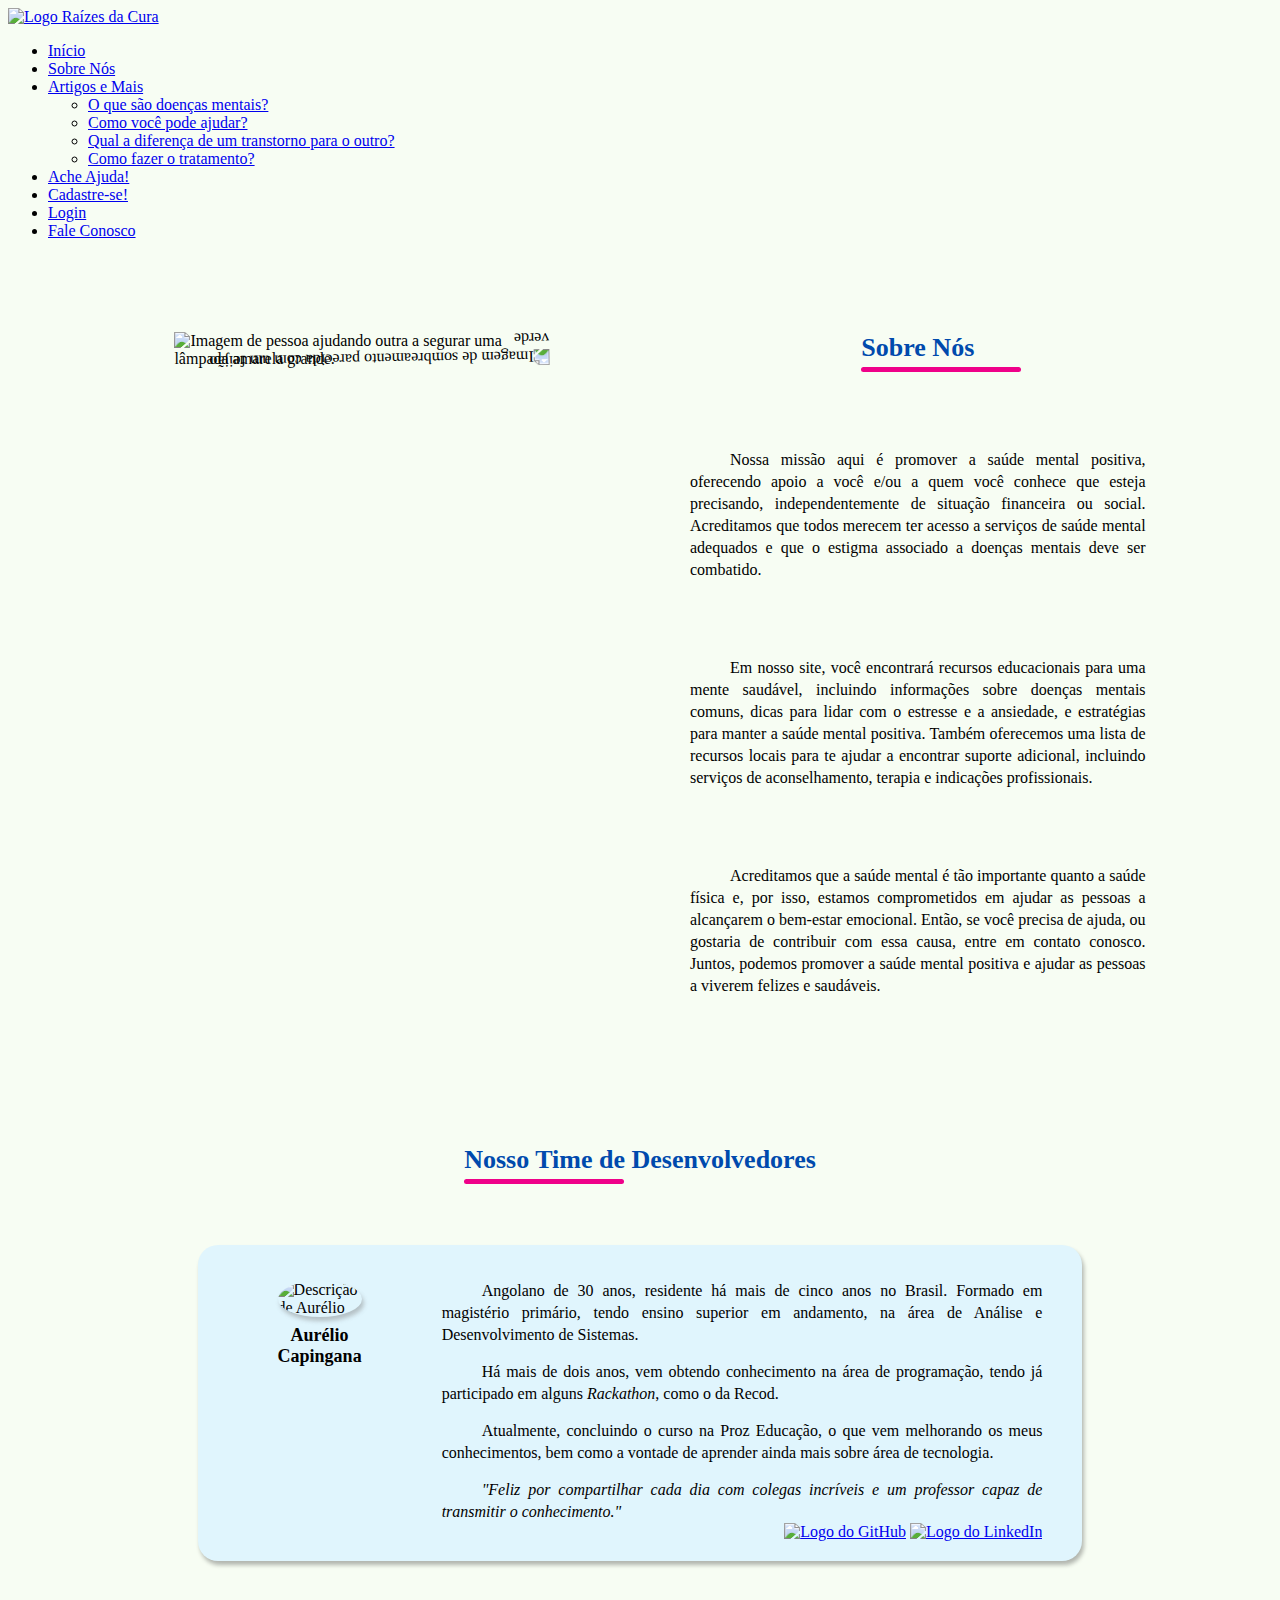
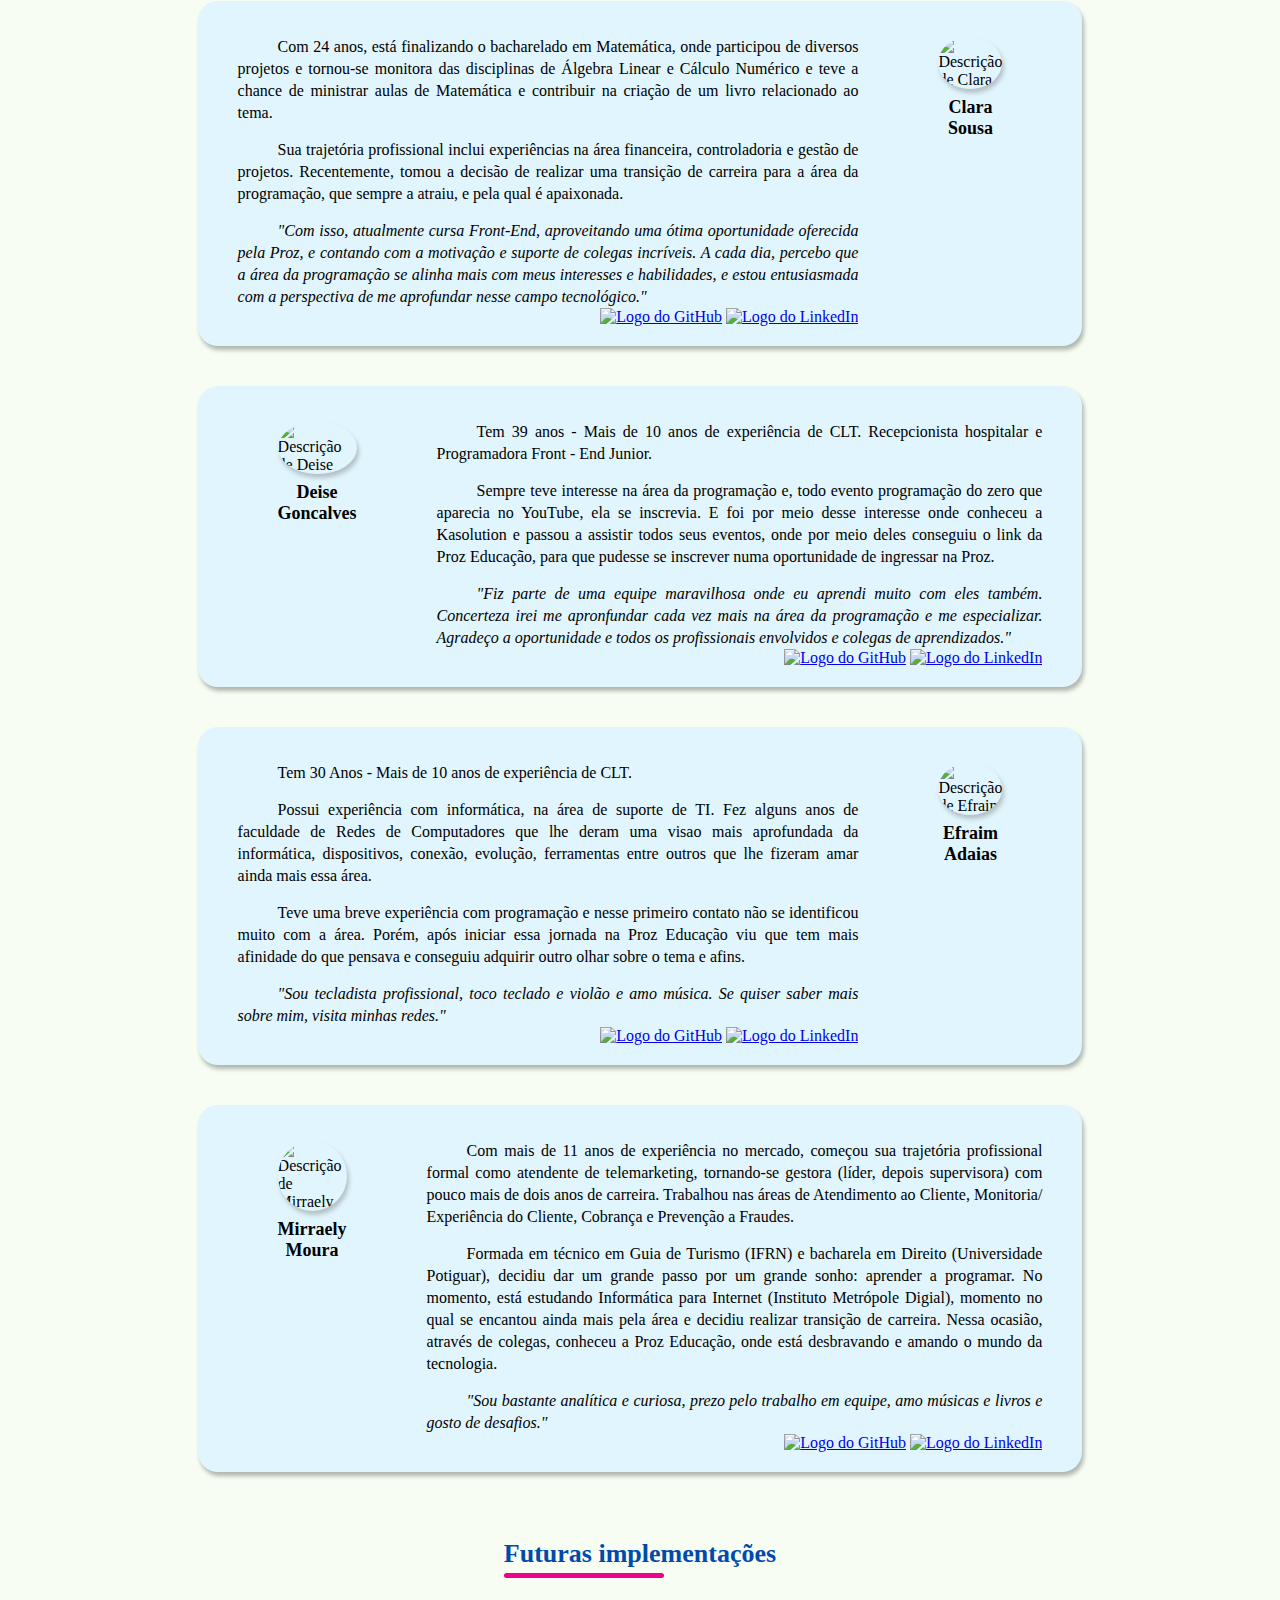
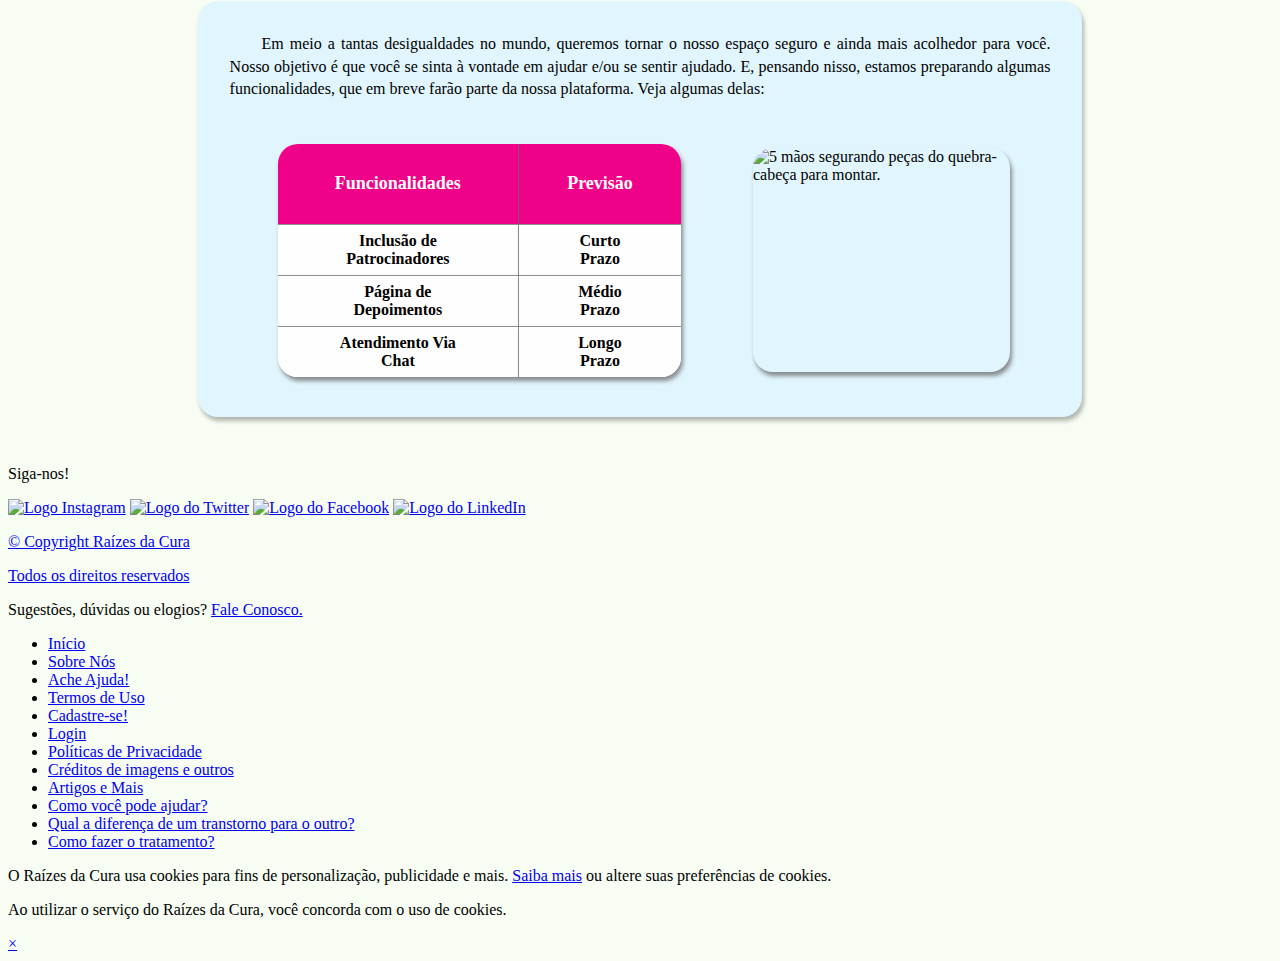
==== html/sobre-nos.html @ 7f6eb5e5 "Ajustes iniciais na página Sobre" ====
<!DOCTYPE html>
<html lang="pt-br">

<head>
    <meta charset="UTF-8">
    <meta http-equiv="X-UA-Compatible" content="IE=edge">
    <meta name="viewport" content="width=device-width, initial-scale=1.0">
    <link rel="shortcut icon" href="../imagens/Icones-2/favicon.ico" type="image/x-icon" />
    <!-- Arquivo de reset de estilos dos navegadores -->
    <link rel="stylesheet" href="../estilos/reset.css">
    <!-- CSS do menu e rodapé -->
    <link rel="stylesheet" href="../estilos/menu-e-rodape.css">
    <!-- Google Fontes utilizado para o menu e rodapé -->
    <link rel="preconnect" href="https://fonts.googleapis.com">
    <link rel="preconnect" href="https://fonts.gstatic.com" crossorigin>
    <link href="https://fonts.googleapis.com/css2?family=Open+Sans:wght@500&display=swap" rel="stylesheet">
    <!-- Importando FontAwesome -->
    <link rel="stylesheet" href="https://cdnjs.cloudflare.com/ajax/libs/font-awesome/6.4.0/css/all.min.css"
        integrity="sha512-iecdLmaskl7CVkqkXNQ/ZH/XLlvWZOJyj7Yy7tcenmpD1ypASozpmT/E0iPtmFIB46ZmdtAc9eNBvH0H/ZpiBw=="
        crossorigin="anonymous" referrerpolicy="no-referrer" />
    <!-- Estilizando a página Sobre -->
    <link rel="stylesheet" href="../estilos/sobre.css">
    <!-- JS de cookies -->
    <script src="../scripts/cookies.js" type="text/javascript" defer></script>
    <!-- JS do menu -->
    <script src="../scripts/menu.js" type="text/javascript" defer></script>
    <title>Raízes da Cura - Sobre Nós</title>
</head>

<body>
    <header>
        <a href="#" class="icone-menu">
            <i class="fa-solid fa-bars fa-xl"></i>
        </a>
        <nav class="menu">
            <div class="logo">
                <a href="../index.html">
                    <img src="../imagens/logo-horizontal.png" alt="Logo Raízes da Cura">
                </a>
            </div>
            <ul class="opcoes-menu">
                <li><a href="../index.html">Início</a></li>
                <li><a href="sobre-nos.html" class="ativo">Sobre Nós</a></li>
                <li><a href="#" class="submenu-artigos">Artigos e Mais <i
                            class="fa-solid fa-chevron-down fa-2xs"></i></a>
                    <ul class="opcoes-submenu">
                        <li><a href="../html/artigos-e-mais.html">O que são doenças mentais?</a></li>
                        <li><a href="../html/submenu/ajuda.html">Como você pode ajudar?</a></li>
                        <li><a href="../html/submenu/diferenca.html">Qual a diferença de um transtorno para o outro?</a>
                        </li>
                        <li><a href="../html/submenu/tratar.html">Como fazer o tratamento?</a></li>
                    </ul>
                </li>
                <li><a href="ache-ajuda.html">Ache Ajuda!</a></li>
                <li><a href="cadastre-se.html">Cadastre-se!</a></li>
                <li><a href="login.html">Login</a></li>
                <li><a href="fale-conosco.html">Fale Conosco</a></li>
            </ul>
        </nav>
    </header>

    <main>
        <section class="sessao-sobre">
            <div>
                <figure class="imagem-fundo">
                    <img src="../imagens/sobre/sobre-area-verde.svg"
                        alt="Imagem de sombreamento parecida com um feijão verde" class="feijao-verde">
                    <img src="../imagens/sobre/sobre.svg"
                        alt="Imagem de pessoa ajudando outra a segurar uma lâmpada amarela grande.">
                </figure>
            </div>
            <section class="desenvolvedores">
                <h1 class="titulo">
                    <span class="titulo-linha">Sobre Nós</span>
                </h1>

                <p> Nossa missão aqui é promover a saúde mental positiva, oferecendo apoio a você e/ou a quem você
                    conhece que
                    esteja precisando, independentemente de situação financeira ou social. Acreditamos que todos merecem
                    ter
                    acesso a serviços de saúde mental adequados e que o estigma associado a doenças mentais deve ser
                    combatido.
                </p>
                <p> Em nosso site, você encontrará recursos educacionais para uma mente saudável, incluindo informações
                    sobre doenças mentais comuns, dicas para lidar com o estresse e a ansiedade, e estratégias para
                    manter a saúde mental positiva. Também oferecemos uma lista de recursos locais para te ajudar a
                    encontrar
                    suporte adicional, incluindo serviços de aconselhamento, terapia e indicações profissionais.
                </p>
                <p> Acreditamos que a saúde mental é tão importante quanto a saúde física e, por isso, estamos
                    comprometidos em
                    ajudar as pessoas a alcançarem o bem-estar emocional. Então, se você precisa de ajuda, ou gostaria
                    de contribuir
                    com essa causa, entre em contato conosco. Juntos, podemos promover a saúde mental positiva e
                    ajudar as pessoas a viverem felizes e saudáveis.
                </p>
            </section>
        </section>
        <section class="desenvolvedores">
            <h1 class="titulo">
                <span class="titulo-linha"> Nosso Time de Desenvolvedores</span>
            </h1>
            <article>
                <figure class="imagem-desenvolvedor">
                    <img src="../imagens/desenvolvedores/aurelio.jpeg" alt="Descrição de Aurélio">
                    <figcaption>Aurélio Capingana</figcaption>
                </figure>
                <section>
                    <div class="descricao-desenvolvedor">
                        <p>
                            Angolano de 30 anos, residente há mais de cinco anos no Brasil.
                            Formado em magistério primário,
                            tendo ensino superior em andamento, na área de Análise e Desenvolvimento de Sistemas. </p>
                        <p>
                            Há mais de dois anos, vem obtendo conhecimento na área de programação,
                            tendo já participado em alguns <em>Rackathon</em>, como o da Recod.
                        </p>
                        <p>
                            Atualmente, concluindo o curso na Proz Educação, o que vem melhorando os
                            meus conhecimentos, bem como a vontade de aprender ainda mais sobre área de tecnologia.
                        </p>
                        <p class="citacao">
                            "Feliz por compartilhar cada dia com colegas incríveis e um professor capaz de transmitir o
                            conhecimento."
                        </p>
                    </div>
                    <span>
                        <div class="redes-desenvolvedores">
                            <a href="https://github.com/aureliocapingana01" target="_blank"><img
                                    src="../imagens/desenvolvedores/github.svg" alt="Logo do GitHub"></a>
                            <a href="https://www.linkedin.com/in/aur%C3%A9lio-capingana/" target="_blank"><img
                                    src="../imagens/desenvolvedores/linkedin.svg" alt="Logo do LinkedIn"></a>
                        </div>
                    </span>
                </section>
            </article>
            <article>
                <figure class="imagem-desenvolvedor">
                    <img src="../imagens/desenvolvedores/clara.jpeg" alt="Descrição de Clara">
                    <figcaption>Clara Sousa</figcaption>
                </figure>
                <section>
                    <div>
                        <p>
                            Com 24 anos, está finalizando o bacharelado em Matemática,
                            onde participou de diversos projetos e tornou-se
                            monitora das disciplinas de Álgebra Linear e Cálculo Numérico e
                            teve a chance de ministrar aulas de Matemática e
                            contribuir na criação de um livro relacionado ao tema.
                        <p>
                            Sua trajetória profissional inclui experiências na área financeira, controladoria e gestão
                            de
                            projetos.
                            Recentemente, tomou a decisão de realizar uma transição de carreira para a área da
                            programação,
                            que sempre a atraiu, e pela qual é apaixonada.
                        </p>
                        <p class="citacao">"Com isso, atualmente cursa Front-End, aproveitando uma ótima oportunidade
                            oferecida pela Proz,
                            e contando com a motivação e suporte de colegas incríveis.
                            A cada dia, percebo que a área da programação se alinha mais com meus interesses e
                            habilidades,
                            e estou entusiasmada com a perspectiva de me aprofundar nesse campo tecnológico."
                        </p>
                    </div>
                    <span>
                        <div class="redes-desenvolvedores">
                            <a href="https://github.com/clarasousamath" target="_blank"><img
                                    src="../imagens/desenvolvedores/github.svg" alt="Logo do GitHub"></a>
                            <a href="https://www.linkedin.com/in/clara-de-sousa-var%C3%A3o-bb36671a7/"
                                target="_blank"><img src="../imagens/desenvolvedores/linkedin.svg"
                                    alt="Logo do LinkedIn"></a>
                        </div>
                    </span>
                </section>
            </article>
            <article>
                <figure class="imagem-desenvolvedor">
                    <img src="../imagens/desenvolvedores/deise.jpeg" alt="Descrição de Deise">
                    <figcaption>Deise Goncalves</figcaption>
                </figure>
                <section>
                    <div>
                        <p>
                            Tem 39 anos - Mais de 10 anos de experiência de CLT.
                            Recepcionista hospitalar e Programadora Front - End Junior.
                        </p>
                        <p>
                            Sempre teve interesse na área da programação e,
                            todo evento programação do zero que aparecia no YouTube, ela se inscrevia.
                            E foi por meio desse interesse onde conheceu a Kasolution
                            e passou a assistir todos seus eventos,
                            onde por meio deles conseguiu o link da Proz Educação,
                            para que pudesse se inscrever numa oportunidade de ingressar na Proz.
                        </p>
                        <p class="citacao">
                            "Fiz parte de uma equipe maravilhosa onde eu aprendi muito com eles também.
                            Concerteza irei me apronfundar cada vez mais na área da programação e me especializar.
                            Agradeço a oportunidade e todos os profissionais envolvidos e colegas de aprendizados."
                        </p>
                    </div>
                    <span>
                        <div class="redes-desenvolvedores">
                            <a href="https://github.com/Deisegoncalves" target="_blank"><img
                                    src="../imagens/desenvolvedores/github.svg" alt="Logo do GitHub"></a>
                            <a href="https://www.linkedin.com/in/deise-goncalves-31b468249/" target="_blank"><img
                                    src="../imagens/desenvolvedores/linkedin.svg" alt="Logo do LinkedIn"></a>
                        </div>
                    </span>
                </section>
            </article>
            <article>
                <figure class="imagem-desenvolvedor">
                    <img src="../imagens/desenvolvedores/efraim.png" alt="Descrição de Efraim">
                    <figcaption>Efraim Adaias</figcaption>
                </figure>
                <section>
                    <div>
                        <p>
                            Tem 30 Anos - Mais de 10 anos de experiência de CLT.
                        </p>
                        <p>
                            Possui experiência com informática, na área de suporte de TI.
                            Fez alguns anos de faculdade de Redes de Computadores que lhe
                            deram uma visao mais aprofundada da informática, dispositivos,
                            conexão, evolução, ferramentas entre outros que lhe fizeram amar ainda mais essa área.
                        </p>
                        <p>
                            Teve uma breve experiência com programação e
                            nesse primeiro contato não se identificou muito com a área.
                            Porém, após iniciar essa jornada na Proz Educação viu que tem mais
                            afinidade do que pensava e conseguiu adquirir outro olhar sobre o tema e afins.
                        </p>
                        <p class="citacao">
                            "Sou tecladista profissional, toco teclado e violão e amo música.
                            Se quiser saber mais sobre mim, visita minhas redes."
                        </p>
                    </div>
                    <span>
                        <div class="redes-desenvolvedores">
                            <a href="https://github.com/EfraimAdaias" target="_blank"><img
                                    src="../imagens/desenvolvedores/github.svg" alt="Logo do GitHub"></a>
                            <a href="https://www.linkedin.com/in/efraim-adaias-852a8461/" target="_blank"><img
                                    src="../imagens/desenvolvedores/linkedin.svg" alt="Logo do LinkedIn"></a>
                        </div>
                    </span>
                </section>
            </article>
            <article>
                <figure class="imagem-desenvolvedor">
                    <img src="../imagens/desenvolvedores/mirraely.jpeg" alt="Descrição de Mirraely">
                    <figcaption>Mirraely Moura</figcaption>
                </figure>
                <section>
                    <div>
                        <p>
                            Com mais de 11 anos de experiência no mercado, começou sua trajetória profissional formal
                            como atendente de telemarketing, tornando-se gestora (líder, depois supervisora)
                            com pouco mais de dois anos de carreira.
                            Trabalhou nas áreas de Atendimento ao Cliente, Monitoria/ Experiência do Cliente,
                            Cobrança e Prevenção a Fraudes.
                        </p>
                        <p>
                            Formada em técnico em Guia de Turismo (IFRN) e bacharela em Direito (Universidade Potiguar),
                            decidiu dar um grande passo por um grande sonho: aprender a programar.
                            No momento, está estudando Informática para Internet (Instituto Metrópole Digial),
                            momento no qual se encantou ainda mais pela área e decidiu realizar transição de carreira.
                            Nessa ocasião, através de colegas, conheceu a Proz Educação, onde está desbravando
                            e amando o mundo da tecnologia.
                        </p>
                        <p class="citacao">
                            "Sou bastante analítica e curiosa, prezo pelo trabalho em equipe, amo músicas e livros e
                            gosto de desafios."
                        </p>
                    </div>
                    <span>
                        <div class="redes-desenvolvedores">
                            <a href="https://github.com/mirraelly" target="_blank"><img
                                    src="../imagens/desenvolvedores/github.svg" alt="Logo do GitHub"></a>
                            <a href="https://www.linkedin.com/in/mirraely/" target="_blank"><img
                                    src="../imagens/desenvolvedores/linkedin.svg" alt="Logo do LinkedIn"></a>
                        </div>
                    </span>
                </section>
            </article>
        </section>
        <section class="desenvolvedores">
            <h1 class="titulo">
                <span class="titulo-linha">Futuras implementações</span>
            </h1>
        </section>
        <section class="secao-implementacoes">
            <p>
                Em meio a tantas desigualdades no mundo,
                queremos tornar o nosso espaço seguro e ainda mais acolhedor para você.
                Nosso objetivo é que você se sinta à vontade em ajudar e/ou se sentir ajudado.
                E, pensando nisso, estamos preparando algumas funcionalidades,
                que em breve farão parte da nossa plataforma. Veja algumas delas:
            </p>
            <div class="div-teste">
                <table>
                    <thead>
                        <tr>
                            <th class="th">Funcionalidades</th>
                            <th class="th">Previsão</th>
                        </tr>
                    </thead>
                    <tbody>
                        <tr>
                            <th>Inclusão de Patrocinadores</th>
                            <th>Curto Prazo</th>
                        </tr>
                        <tr>
                            <th>Página de Depoimentos</th>
                            <th>Médio Prazo</th>
                        </tr>
                        <tr>
                            <th>Atendimento Via Chat</th>
                            <th>Longo Prazo</th>
                        </tr>
                    </tbody>
                </table>
                <figure>
                    <img src="../imagens/sobre/quebra-cabeca.jpg"
                        alt="5 mãos segurando peças do quebra-cabeça para montar.">
                </figure>
            </div>
        </section>
    </main>

    <footer class="fundo-gradiente">
        <p>Siga-nos!</p>
        <div class="redes">
            <a href="https://www.instagram.com/" target="_blank"><img src="../imagens/rodape/instagram.svg"
                    alt="Logo Instagram"></a>
            <a href="https://twitter.com/" target="_blank"><img src="../imagens/rodape/twitter.svg"
                    alt="Logo do Twitter"></a>
            <a href="https://www.facebook.com/" target="_blank"><img src="../imagens/rodape/facebook.svg"
                    alt="Logo do Facebook"></a>
            <a href="https://www.linkedin.com/" target="_blank"><img src="../imagens/rodape/linkedin.svg"
                    alt="Logo do LinkedIn"></a>
        </div>
        <div class="copyright">
            <p>
                <a href="./politicaseprivacidade.html#copyright">&copy; Copyright Raízes da Cura</a>
            </p>
            <p><a href="https://github.com/clarasousamath/Grupo3" target="_blank">Todos os direitos reservados</a></p>
        </div>
        <div class="w-100">
            <p>Sugestões, dúvidas ou elogios? <a href="./fale-conosco.html">Fale Conosco.</a></p>
            <nav class="mapa-site">
                <ul>
                    <li><a href="../index.html">Início</a></li>
                    <li><a href="./sobre-nos.html">Sobre Nós</a></li>
                    <li><a href="./ache-ajuda.html">Ache Ajuda!</a></li>
                    <li><a href="./politicaseprivacidade.html#termos">Termos de Uso</a></li>
                    <li><a href="./cadastre-se.html">Cadastre-se!</a></li>
                    <li><a href="./login.html">Login</a></li>
                    <li><a href="./politicaseprivacidade.html#privacidade">Políticas de Privacidade</a></li>
                    <li><a href="./creditos-de-imagens-e-outros.html">Créditos de imagens e outros</a></li>
                    <li><a href="./artigos-e-mais.html">Artigos e Mais</a></li>
                    <li><a href="./submenu/ajuda.html">Como você pode ajudar?</a></li>
                    <li><a href="./submenu/diferenca.html">Qual a diferença de um transtorno para o outro?</a>
                    </li>
                    <li><a href="./submenu/tratar.html">Como fazer o tratamento?</a></li>
                </ul>
            </nav>
        </div>
    </footer>

    <div class="ir-topo">
        <a href="#"><i class="fa-solid fa-circle-arrow-up fa-2xl"></i></a>
    </div>

    <div class="cookies">
        <div class="cookies-texto">
            <p>O Raízes da Cura usa cookies para fins de personalização, publicidade e mais.
                <a href="./politicaseprivacidade.html#privacidade">Saiba mais</a> ou altere suas
                preferências de cookies.
            </p>
            <p>Ao utilizar o serviço do Raízes da Cura, você concorda com o uso de cookies.</p>
        </div>
        <div class="cookies-fechar"><a href="#">&times;</a></div>
    </div>

</body>

</html>
---- estilos/sobre.css ----
body {
    background-color: #F7FDF3;
}

.sessao-sobre {
    display: flex;
    gap: 100px;
    width: 80%;
    margin: auto;
    padding: 60px 0;
}

.sessao-sobre>* {
    flex: 1;
}

.imagem-fundo {
    display: grid;
}

.feijao-verde {
    transform: rotate(179.1deg);
    z-index: 1;
}

.imagem-fundo img {
    grid-area: 1/1;
    z-index: 2;
}

.titulo {
    font-size: 26px;
    color: #004AAD;
    font-weight: bold;
    margin-bottom: 30px;
    text-align: center;
}

.sessao-sobre p {
    line-height: 22px;
    text-align: justify;
    text-indent: 40px;
    margin-bottom: 20px;
}

.desenvolvedores {
    display: flex;
    flex-direction: column;
    width: 70%;
    margin: auto;
    gap: 40px;
    margin-bottom: 50px;
}

.desenvolvedores h1.titulo {
    display: flex;
    justify-content: center;
}

.desenvolvedores .titulo-linha::after {
    background-color: #ef0189;
    content: '';
    display: block;
    width: 10rem;
    height: 0.3rem;
    margin: 0 auto;
    position: absolute;
    border-radius: 10px;
    margin-top: 4px;
}

.desenvolvedores article {
    display: flex;
    gap: 40px;
    background-color: #e0f5fd;
    padding: 20px 40px;
    border-radius: 20px;
    box-shadow: 2px 4px 4px #00000048;
}

.desenvolvedores article .descricao-desenvolvedor {
    flex: 5;
    align-self: center;
}

.desenvolvedores article:nth-child(odd) {
    flex-direction: row-reverse;
}

.desenvolvedores figcaption {
    font-weight: bold;
    text-align: center;
    margin-top: 8px;
    font-size: 18px;
}

.desenvolvedores article figure img {
    border-radius: 50%;
    width: 250px;
    height: 250px;
    object-fit: cover;
    margin: auto;
    box-shadow: 2px 4px 4px #7a7a7a6b;
}

.desenvolvedores em {
    font-style: italic;
}

.desenvolvedores div p {
    text-align: justify;
    margin-top: 15px;
    margin-bottom: 0;
    text-indent: 40px;
    line-height: 22px;
}

.desenvolvedores .citacao {
    font-style: italic;
}

.desenvolvedores article span .redes-desenvolvedores {
    display: block;
    text-align: right;
}

.desenvolvedores .redes-desenvolvedores img {
    width: 10%;
}

.desenvolvedores .implementações-futuras {
    display: flex;
    flex-direction: column;
    text-align: justify;
    text-indent: 40px;
    line-height: 22px;
    padding: 30px;
}

.desenvolvedores .tabela-imagem {
    display: flex;
}

.desenvolvedores .quebra-cabeça {
    border-radius: 20px;
    width: 10rem;
    height: 10rem;
    box-shadow: 2px 4px 4px #696969c0;
}

.secao-implementacoes {
    display: block;
    margin: 0 auto;
    margin-bottom: 3rem;
    margin-top: -3rem;
    background-color: #E0F5FD;
    width: 70%;
    height: 26rem;
    border-radius: 20px;
    box-shadow: 2px 4px 4px #00000048;
}

.secao-implementacoes p {
    color: black;
    margin: 2rem;
    padding-top: 2rem;
    text-indent: 2rem;
    line-height: 1.4rem;
    text-align: justify;
}

.secao-implementacoes div {
    display: flex;
    align-items: center;
    justify-content: space-around;
    border-radius: 10rem;
}

.secao-implementacoes table {
    margin-left: 5rem;
    text-align: center;
    border-radius: 20px;
    overflow: hidden;
    box-shadow: 2px 4px 4px #696969c0;
    border-collapse: collapse;
    border-style: hidden;
}

.secao-implementacoes .th {
    font-weight: bold;
    font-size: 18px;
    padding: 1rem;
    color: #FEFEFE;
    background-color: #ef0189;
    text-align: center;
}

.secao-implementacoes th {
    background-color: #fefefefa;
    height: 3rem;
    padding-inline-end: 3rem;
    padding-inline-start: 3rem;
    box-shadow: 2px 4px 4px #696969c0;
    border: 1px solid #696969c0;
}

.secao-implementacoes tr {
    background-color: #fefefefa;
    box-shadow: 2px 4px 4px #696969c0;
    border: 1px solid #696969c0;
}

.secao-implementacoes img {
    display: block;
    margin: 0 auto;
    width: 80%;
    height: 14rem;
    border-radius: 20px;
    box-shadow: 2px 4px 4px #696969c0;
}

/* responsividade */

@media screen and (max-width: 400px) {

    .desenvolvedores {
        width: 80%;
        justify-content: center;
    }

    article {
        width: 80%;
    }

    .desenvolvedores article figure img {
        width: 100px;
        height: 100px;
    }

    .titulo {
        font-size: 20px;
    }

    .desenvolvedores div p,
    .sessao-sobre p {
        font-size: 13px;
    }

    div#tabelaresponsiva {
        overflow-x: auto;
        /* width: 50vw; */
        align-items: center;
    }

    .desenvolvedores .quebra-cabeça {
        width: 50%;
        height: 50%;
    }

    table th, table td {
        padding: 20px 10px;
        font-size: 12px;
    }
}

@media screen and (min-width: 400px) and (max-width: 700px) {
    .desenvolvedores table {
        width: 50%;
        flex-direction: column;
        align-items: center;
    }

    .desenvolvedores th {
        padding: 10px;
        font-size: 13px;
    }

    div#tabelaresponsiva {
        overflow-x: auto;
        /* width: 50vw; */
        text-align: center;
    }
}

@media screen and (max-width: 1024px) {

    .sessao-sobre {
        flex-direction: column;
        gap: 30px;
        align-items: center;
    }

    .imagem-fundo {
        width: 40%;
        margin: auto;
    }

    .desenvolvedores article,
    .desenvolvedores article:nth-child(odd) {
        display: flex;
        flex-direction: column;
        padding: 15px 25px;
        gap: 0;
    }

    .desenvolvedores .tabela-imagem {
        flex-direction: column;
        gap: 2rem;
    }

}
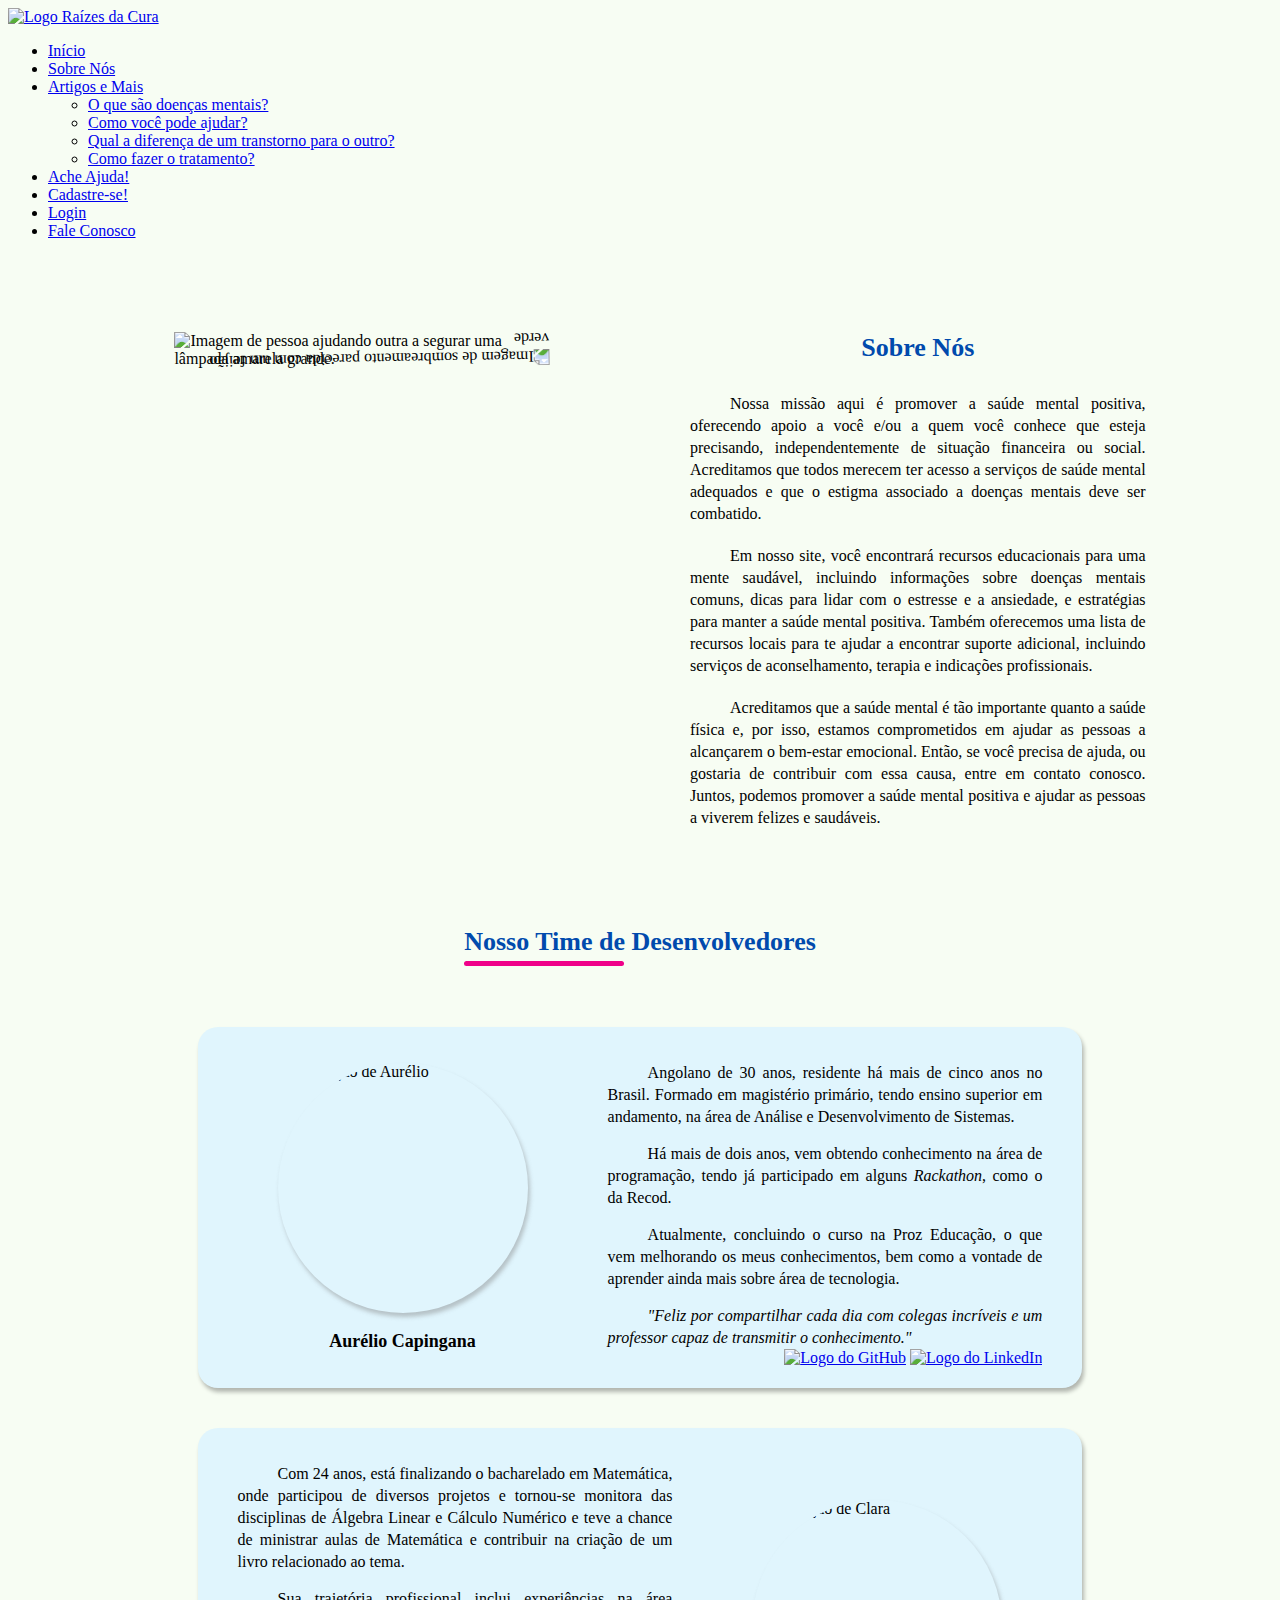
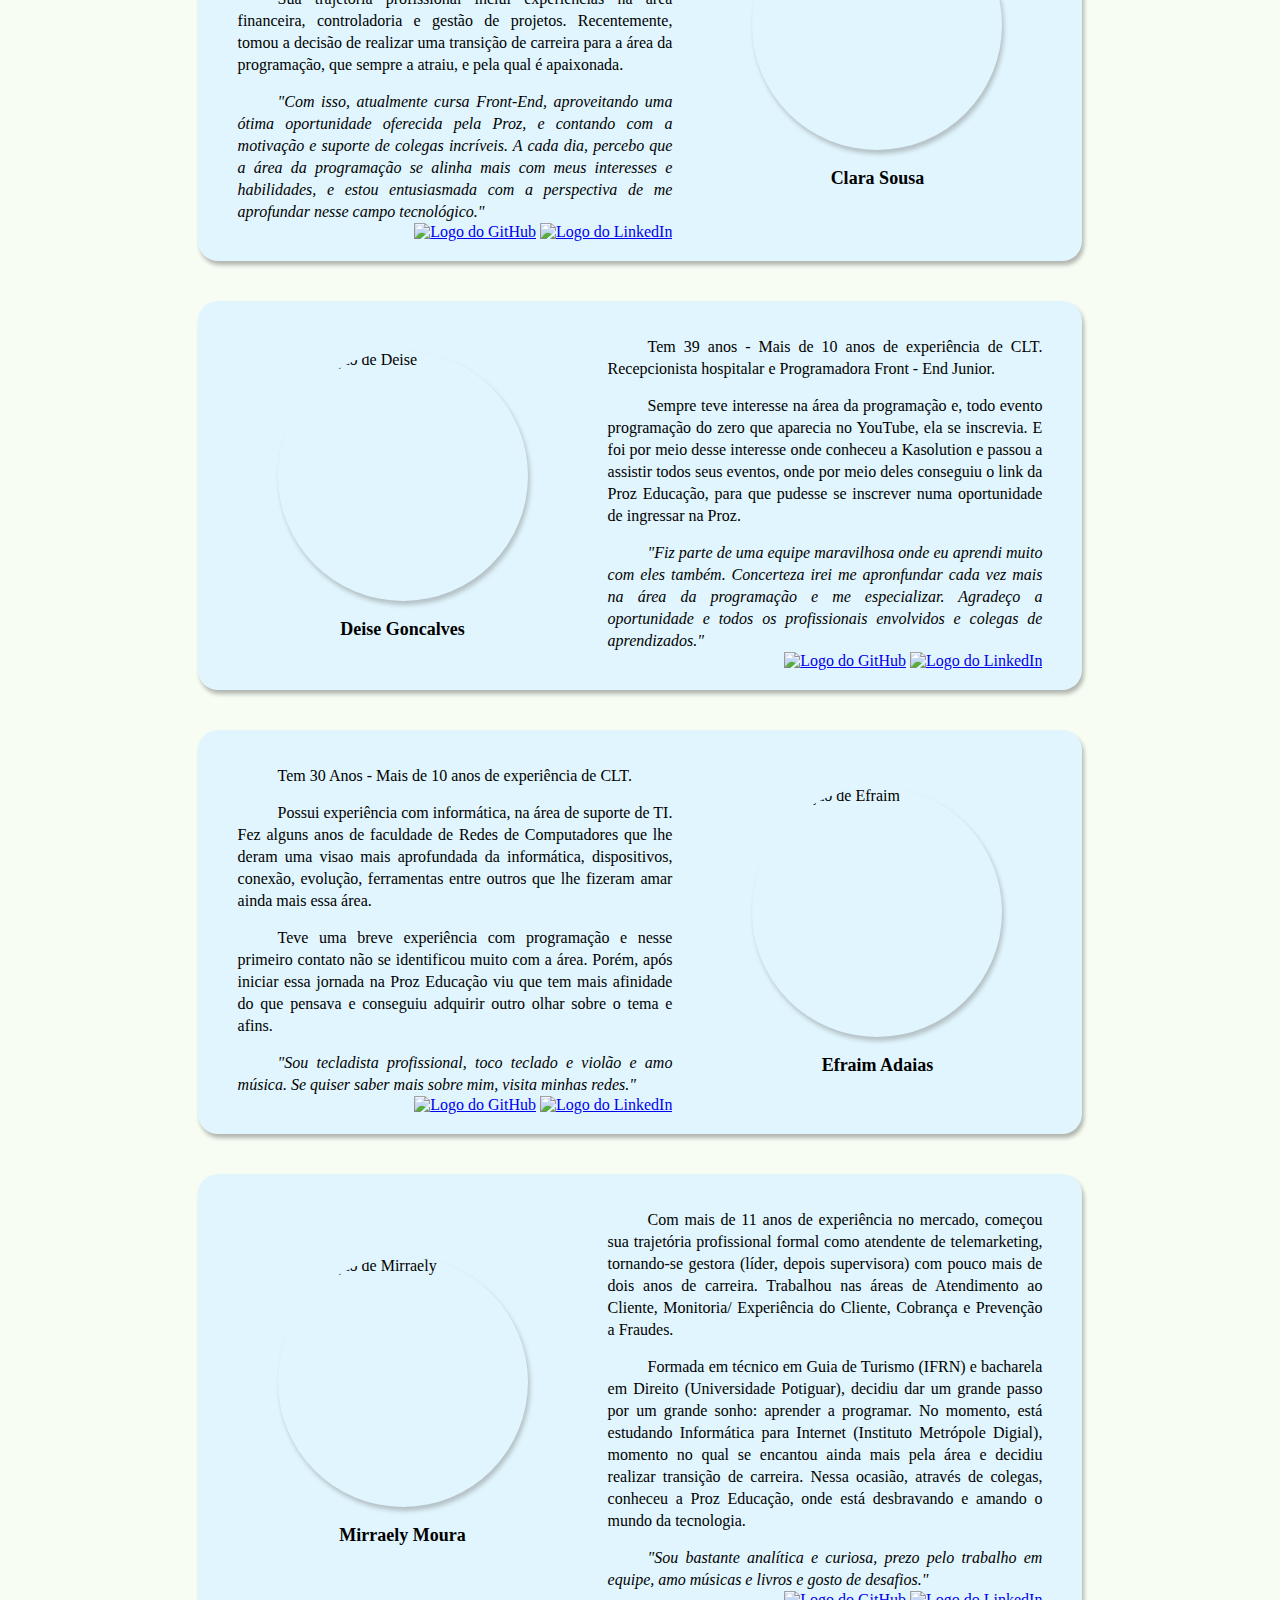
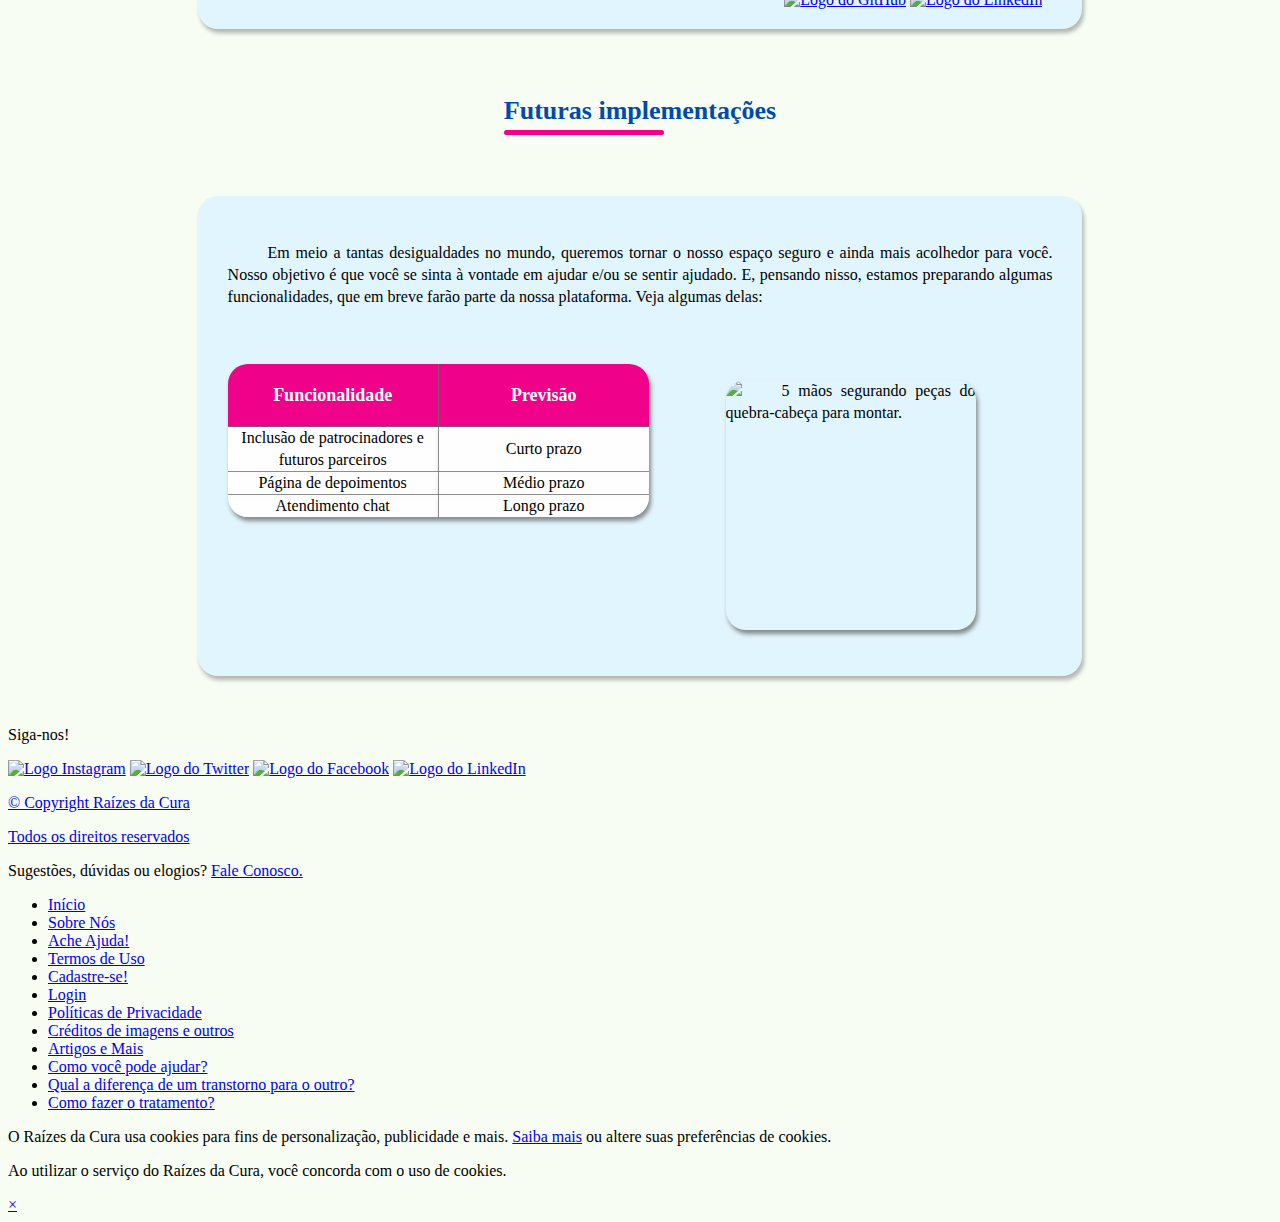
==== commit 657a6348: "Rollback pra as configurações do repositório principal" ====
--- a/html/sobre-nos.html
+++ b/html/sobre-nos.html
@@ -69,10 +69,9 @@
                         alt="Imagem de pessoa ajudando outra a segurar uma lâmpada amarela grande.">
                 </figure>
             </div>
-            <section class="desenvolvedores">
-                <h1 class="titulo">
-                    <span class="titulo-linha">Sobre Nós</span>
-                </h1>
+            <div>
+
+                <h1 class="titulo">Sobre Nós</h1>
 
                 <p> Nossa missão aqui é promover a saúde mental positiva, oferecendo apoio a você e/ou a quem você
                     conhece que
@@ -94,7 +93,8 @@
                     com essa causa, entre em contato conosco. Juntos, podemos promover a saúde mental positiva e
                     ajudar as pessoas a viverem felizes e saudáveis.
                 </p>
-            </section>
+
+            </div>
         </section>
         <section class="desenvolvedores">
             <h1 class="titulo">
@@ -286,46 +286,50 @@
         </section>
         <section class="desenvolvedores">
             <h1 class="titulo">
-                <span class="titulo-linha">Futuras implementações</span>
+                <span class="titulo-linha"> Futuras implementações</span>
             </h1>
-        </section>
-        <section class="secao-implementacoes">
-            <p>
-                Em meio a tantas desigualdades no mundo,
-                queremos tornar o nosso espaço seguro e ainda mais acolhedor para você.
-                Nosso objetivo é que você se sinta à vontade em ajudar e/ou se sentir ajudado.
-                E, pensando nisso, estamos preparando algumas funcionalidades,
-                que em breve farão parte da nossa plataforma. Veja algumas delas:
-            </p>
-            <div class="div-teste">
-                <table>
-                    <thead>
-                        <tr>
-                            <th class="th">Funcionalidades</th>
-                            <th class="th">Previsão</th>
-                        </tr>
-                    </thead>
-                    <tbody>
-                        <tr>
-                            <th>Inclusão de Patrocinadores</th>
-                            <th>Curto Prazo</th>
-                        </tr>
-                        <tr>
-                            <th>Página de Depoimentos</th>
-                            <th>Médio Prazo</th>
-                        </tr>
-                        <tr>
-                            <th>Atendimento Via Chat</th>
-                            <th>Longo Prazo</th>
-                        </tr>
-                    </tbody>
-                </table>
-                <figure>
-                    <img src="../imagens/sobre/quebra-cabeca.jpg"
-                        alt="5 mãos segurando peças do quebra-cabeça para montar.">
-                </figure>
-            </div>
-        </section>
+            <article class="implementações-futuras">
+                <section class="texto-implementacoes-futuras">
+                    <p>
+                        Em meio a tantas desigualdades no mundo,
+                        queremos tornar o nosso espaço seguro e ainda mais acolhedor para você.
+                        Nosso objetivo é que você se sinta à vontade em ajudar e/ou se sentir ajudado.
+                        E, pensando nisso, estamos preparando algumas funcionalidades,
+                        que em breve farão parte da nossa plataforma. Veja algumas delas:
+                    </p>
+                </section>
+                <section class="tabela-imagem">
+                    <div id="tabelaresponsiva">
+                        <table>
+                            <thead>
+                                <tr>
+                                    <th>Funcionalidade</th>
+                                    <th>Previsão</th>
+                                </tr>
+                            </thead>
+                            <tbody>
+                                <tr>
+                                    <td>Inclusão de patrocinadores e futuros parceiros</td>
+                                    <td>Curto prazo</td>
+                                </tr>
+                                <tr>
+                                    <td>Página de depoimentos</td>
+                                    <td>Médio prazo</td>
+                                </tr>
+                                <tr class="final">
+                                    <td>Atendimento chat</td>
+                                    <td>Longo prazo</td>
+                                </tr>
+                            </tbody>
+                        </table>
+                    </div>
+                    <figure>
+                        <img src="../imagens/sobre/quebra-cabeca.jpg"
+                            alt="5 mãos segurando peças do quebra-cabeça para montar." class="quebra-cabeça">
+                        <!-- Image by <a href="https://www.freepik.com/free-photo/still-life-business-roles-with-various-puzzle-pieces_24749612.htm#page=5&query=trabalho%20em%20equipe&position=37&from_view=search&track=ais">Freepik</a> -->
+                    </figure>
+                </section>
+            </article>
     </main>
 
     <footer class="fundo-gradiente">
--- a/estilos/sobre.css
+++ b/estilos/sobre.css
@@ -78,6 +78,15 @@
     box-shadow: 2px 4px 4px #00000048;
 }
 
+.desenvolvedores article figure {
+    flex: 2;
+    align-self: center;
+    display: flex;
+    align-items: center;
+    flex-direction: column;
+    gap: 10px;
+}
+
 .desenvolvedores article .descricao-desenvolvedor {
     flex: 5;
     align-self: center;
@@ -141,43 +150,8 @@
     display: flex;
 }
 
-.desenvolvedores .quebra-cabeça {
-    border-radius: 20px;
-    width: 10rem;
-    height: 10rem;
-    box-shadow: 2px 4px 4px #696969c0;
-}
-
-.secao-implementacoes {
-    display: block;
-    margin: 0 auto;
-    margin-bottom: 3rem;
-    margin-top: -3rem;
-    background-color: #E0F5FD;
-    width: 70%;
-    height: 26rem;
-    border-radius: 20px;
-    box-shadow: 2px 4px 4px #00000048;
-}
-
-.secao-implementacoes p {
-    color: black;
-    margin: 2rem;
-    padding-top: 2rem;
-    text-indent: 2rem;
-    line-height: 1.4rem;
-    text-align: justify;
-}
-
-.secao-implementacoes div {
-    display: flex;
-    align-items: center;
-    justify-content: space-around;
-    border-radius: 10rem;
-}
-
-.secao-implementacoes table {
-    margin-left: 5rem;
+.desenvolvedores table {
+    flex: 4;
     text-align: center;
     border-radius: 20px;
     overflow: hidden;
@@ -186,36 +160,30 @@
     border-style: hidden;
 }
 
-.secao-implementacoes .th {
+
+.desenvolvedores th {
     font-weight: bold;
     font-size: 18px;
-    padding: 1rem;
+    padding: 20px;
     color: #FEFEFE;
     background-color: #ef0189;
     text-align: center;
 }
 
-.secao-implementacoes th {
+table th,
+table td {
     background-color: #fefefefa;
-    height: 3rem;
-    padding-inline-end: 3rem;
-    padding-inline-start: 3rem;
+    padding: 0 10px;
+    width: 50%;
     box-shadow: 2px 4px 4px #696969c0;
+    vertical-align: middle;
     border: 1px solid #696969c0;
 }
 
-.secao-implementacoes tr {
-    background-color: #fefefefa;
-    box-shadow: 2px 4px 4px #696969c0;
-    border: 1px solid #696969c0;
-}
-
-.secao-implementacoes img {
-    display: block;
-    margin: 0 auto;
-    width: 80%;
-    height: 14rem;
+.desenvolvedores .quebra-cabeça {
     border-radius: 20px;
+    width: 250px;
+    height: 250px;
     box-shadow: 2px 4px 4px #696969c0;
 }
 
